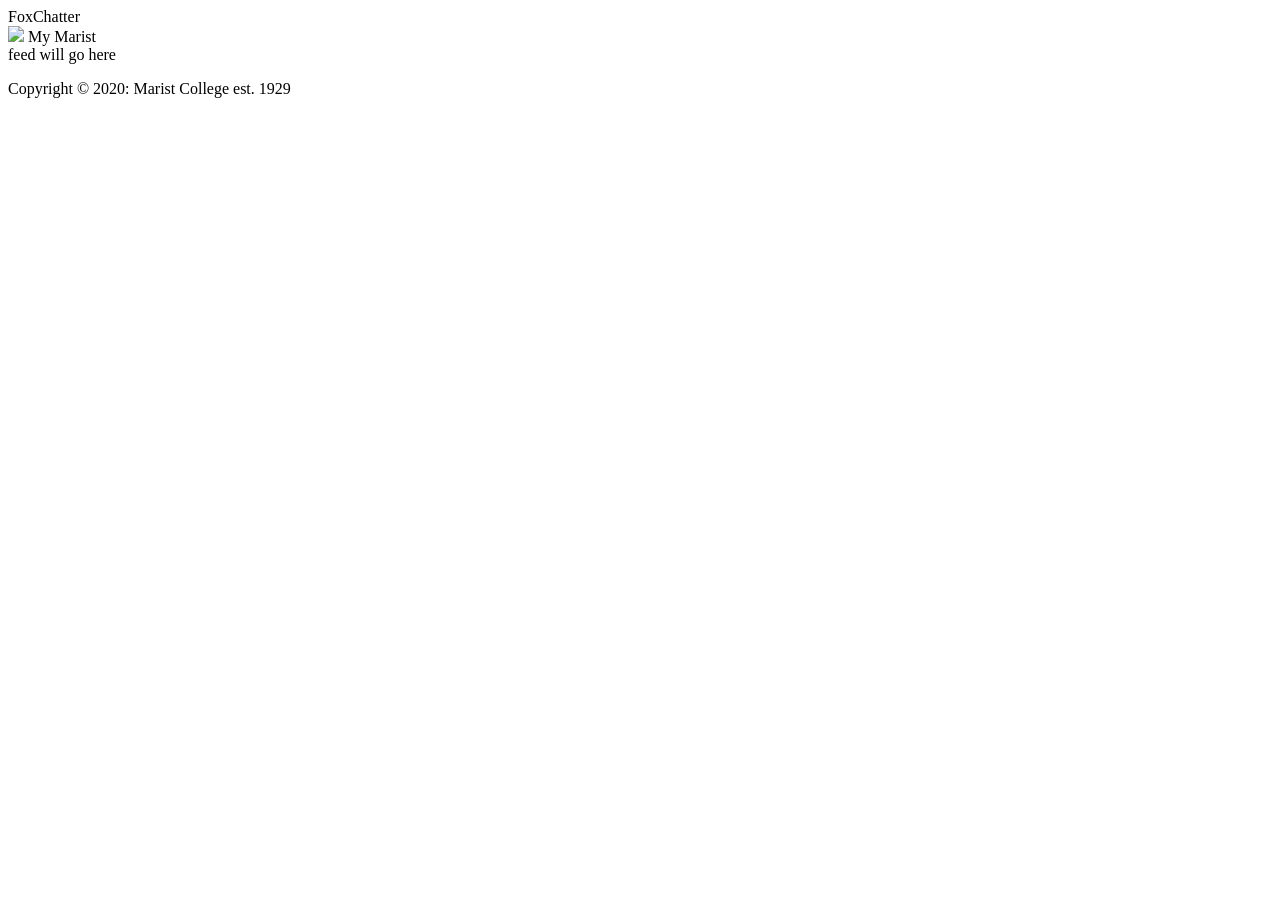
==== client/views/feed.html @ 6e27b8c4 "added to html.feed" ====
<!doctype html>
<html>
  <head>
    <title>FoxChatter Newsfeed</title>
    <meta charset="utf-8"/>

  </head>
  <body>
    <header>
      <!--Site Name-->
      FoxChatter
      <!--MyMarist Portal-->
      <div id="portal_button">
        <img src ="/images/redfox.png">
        <span> My Marist </span>
      </div>
    </header>
    <main>
    <div id = "newsfeed">feed will go here</div>
    </main>
    <footer>
      <p id="site_info">Copyright &copy; 2020: Marist College est. 1929</p>
    </footer>

  </body>
</html>
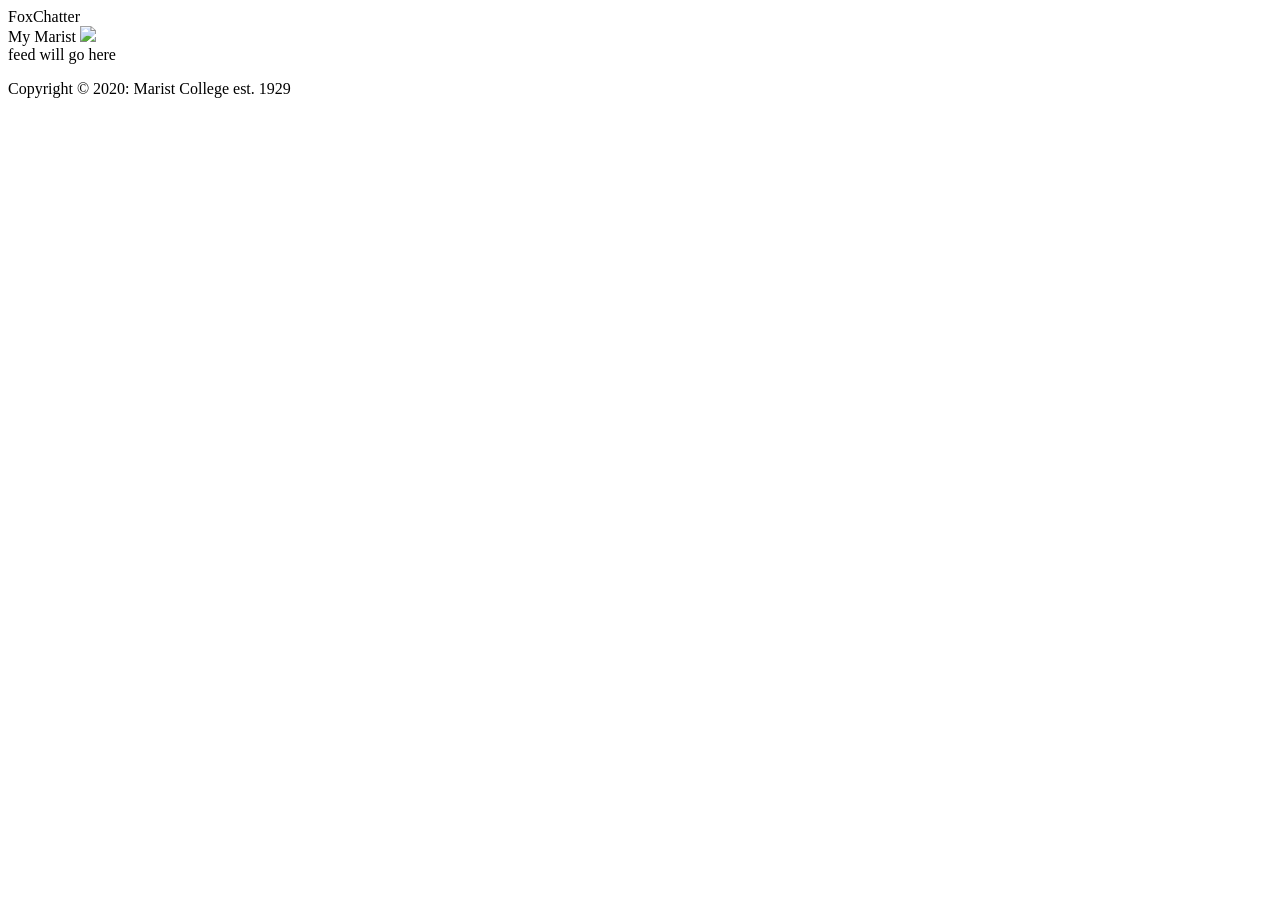
==== commit dfcf8a27: "added to feed.js" ====
--- a/client/views/feed.html
+++ b/client/views/feed.html
@@ -2,19 +2,23 @@
 <html>
   <head>
     <title>FoxChatter Newsfeed</title>
+    <link rel="stylesheet" type="text/css" href="/css/global.css">
+      <link rel="stylesheet" type="text/css" href="/css/feed.css">
     <meta charset="utf-8"/>
 
   </head>
   <body>
-    <header>
+    <header ">
       <!--Site Name-->
       FoxChatter
       <!--MyMarist Portal-->
       <div id="portal_button">
-        <img src ="/images/redfox.png">
         <span> My Marist </span>
+         <img src ="/images/redfox.png" id="redfox">
       </div>
+      
     </header>
+    
     <main>
     <div id = "newsfeed">feed will go here</div>
     </main>
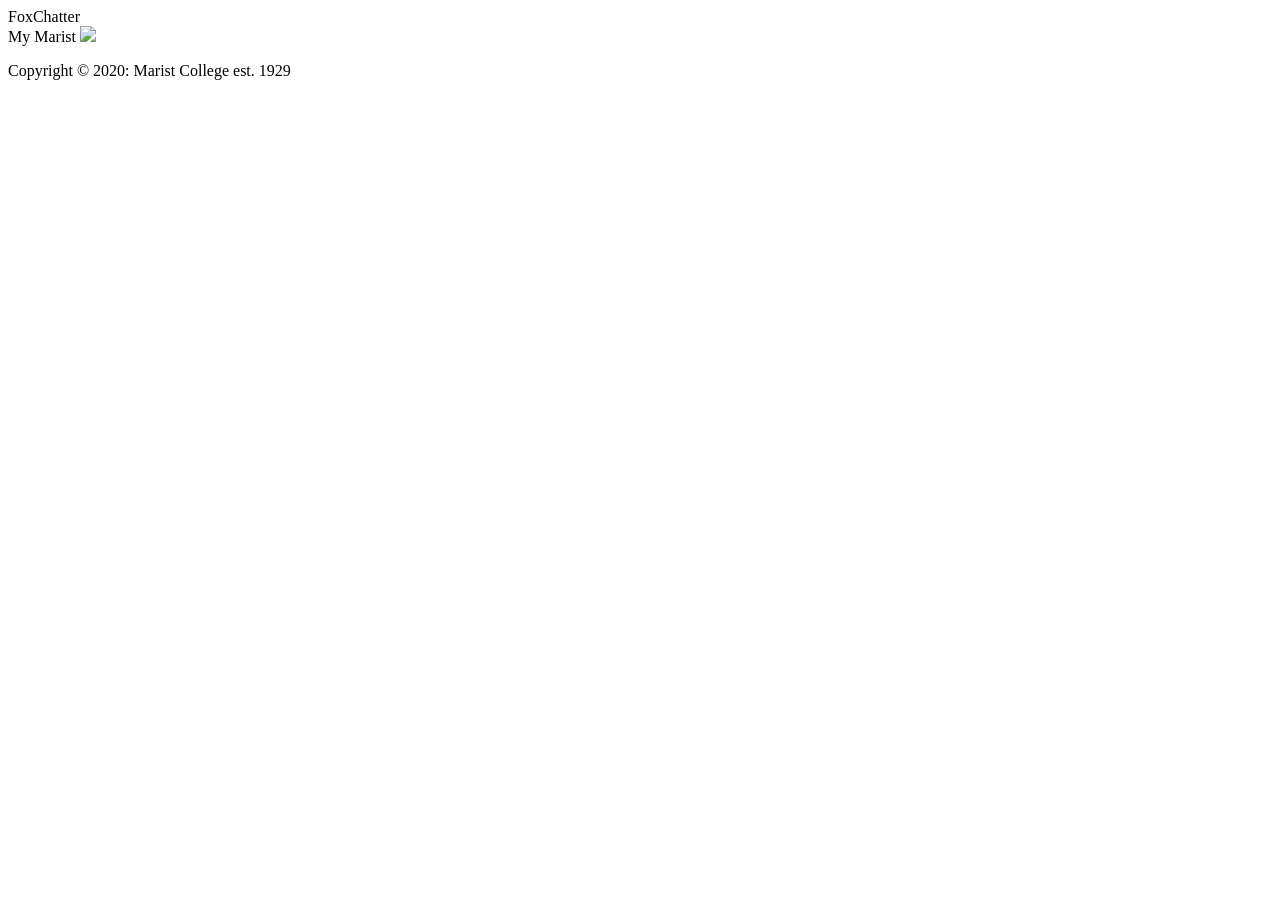
==== commit 529b1333: "fixed feed" ====
--- a/client/views/feed.html
+++ b/client/views/feed.html
@@ -3,28 +3,30 @@
   <head>
     <title>FoxChatter Newsfeed</title>
     <link rel="stylesheet" type="text/css" href="/css/global.css">
-      <link rel="stylesheet" type="text/css" href="/css/feed.css">
+    <link rel="stylesheet" type="text/css" href="/css/feed.css">
     <meta charset="utf-8"/>
-
   </head>
   <body>
-    <header ">
+    <header>
       <!--Site Name-->
       FoxChatter
       <!--MyMarist Portal-->
       <div id="portal_button">
         <span> My Marist </span>
-         <img src ="/images/redfox.png" id="redfox">
+        <img src="/images/redfox.png" id="redfox">
       </div>
-      
     </header>
     
     <main>
-    <div id = "newsfeed">feed will go here</div>
+      <div id="newsfeed"></div>
     </main>
+    
     <footer>
       <p id="site_info">Copyright &copy; 2020: Marist College est. 1929</p>
     </footer>
 
+    <!-- Add your JavaScript here -->
+    <script src="/js/feed.js"></script>
   </body>
 </html>
+
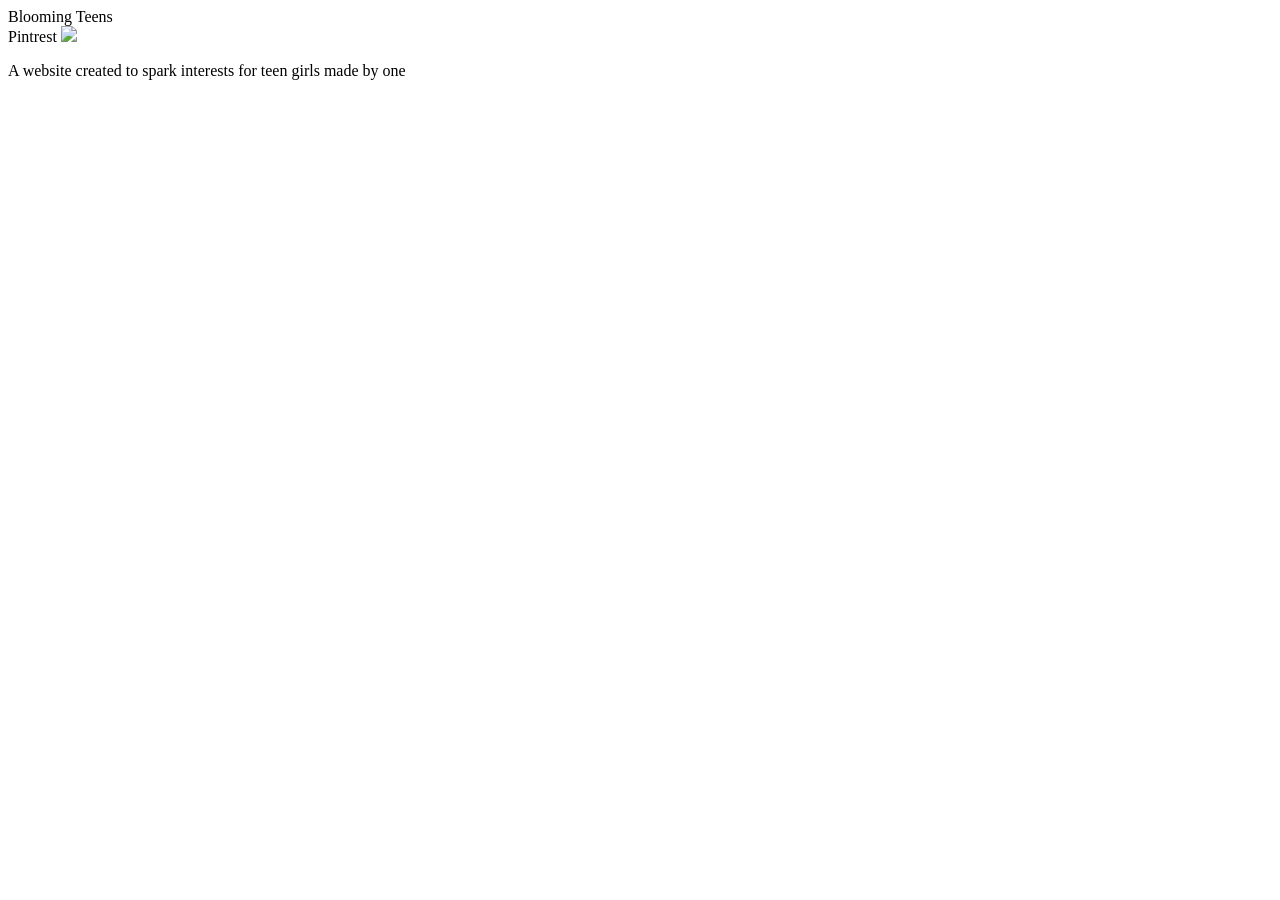
==== commit 1762d65d: "Added CSS" ====
--- a/client/views/feed.html
+++ b/client/views/feed.html
@@ -9,11 +9,12 @@
   <body>
     <header>
       <!--Site Name-->
-      FoxChatter
+      Blooming Teens
       <!--MyMarist Portal-->
       <div id="portal_button">
-        <span> My Marist </span>
-        <img src="/images/redfox.png" id="redfox">
+        <span> Pintrest </span>
+        <img src="//1000logos.net/wp-content/uploads/2018/03/Pinterest-Logo-2011-2016.png" id="redfox">
+        
       </div>
     </header>
     
@@ -22,7 +23,7 @@
     </main>
     
     <footer>
-      <p id="site_info">Copyright &copy; 2020: Marist College est. 1929</p>
+      <p id="site_info"> A website created to spark interests for teen girls made by one</p>
     </footer>
 
     <!-- Add your JavaScript here -->
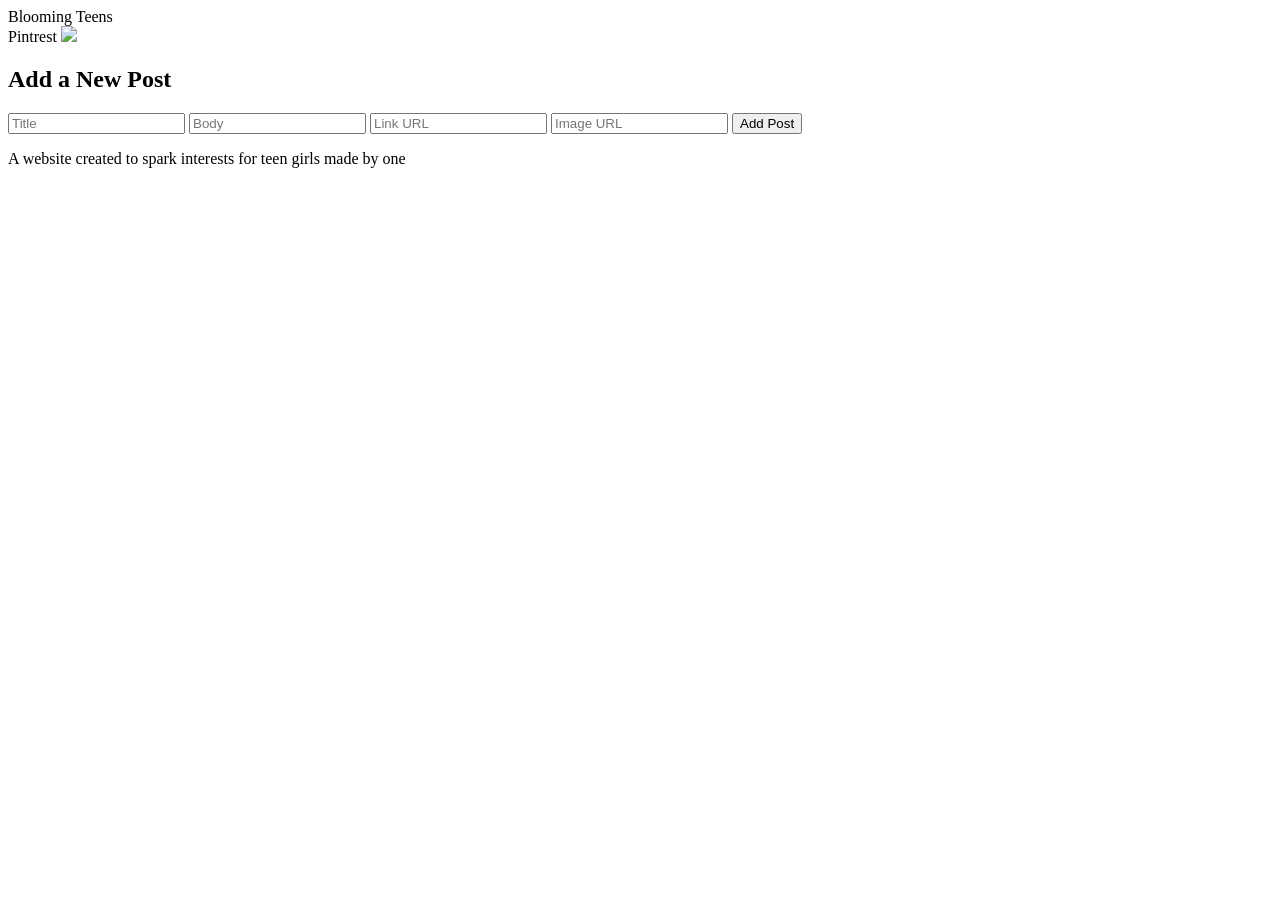
==== commit 14861340: "atempt to finish" ====
--- a/client/views/feed.html
+++ b/client/views/feed.html
@@ -20,6 +20,16 @@
     
     <main>
       <div id="newsfeed"></div>
+      <h2>Add a New Post</h2>
+      <div id="add-form">
+      <input id="title" placeholder="Title">
+      <input id="body" placeholder="Body">
+      <input id="linkUrl" placeholder="Link URL">
+      <input id="imageUrl" placeholder="Image URL">
+      <button id="add-button">Add Post</button>
+      </div>
+
+
     </main>
     
     <footer>
@@ -27,7 +37,7 @@
     </footer>
 
     <!-- Add your JavaScript here -->
-    <script src="/js/feed.js"></script>
-  </body>
+    <script src="/scripts/feed.js"></script>
+</body>
 </html>
 
